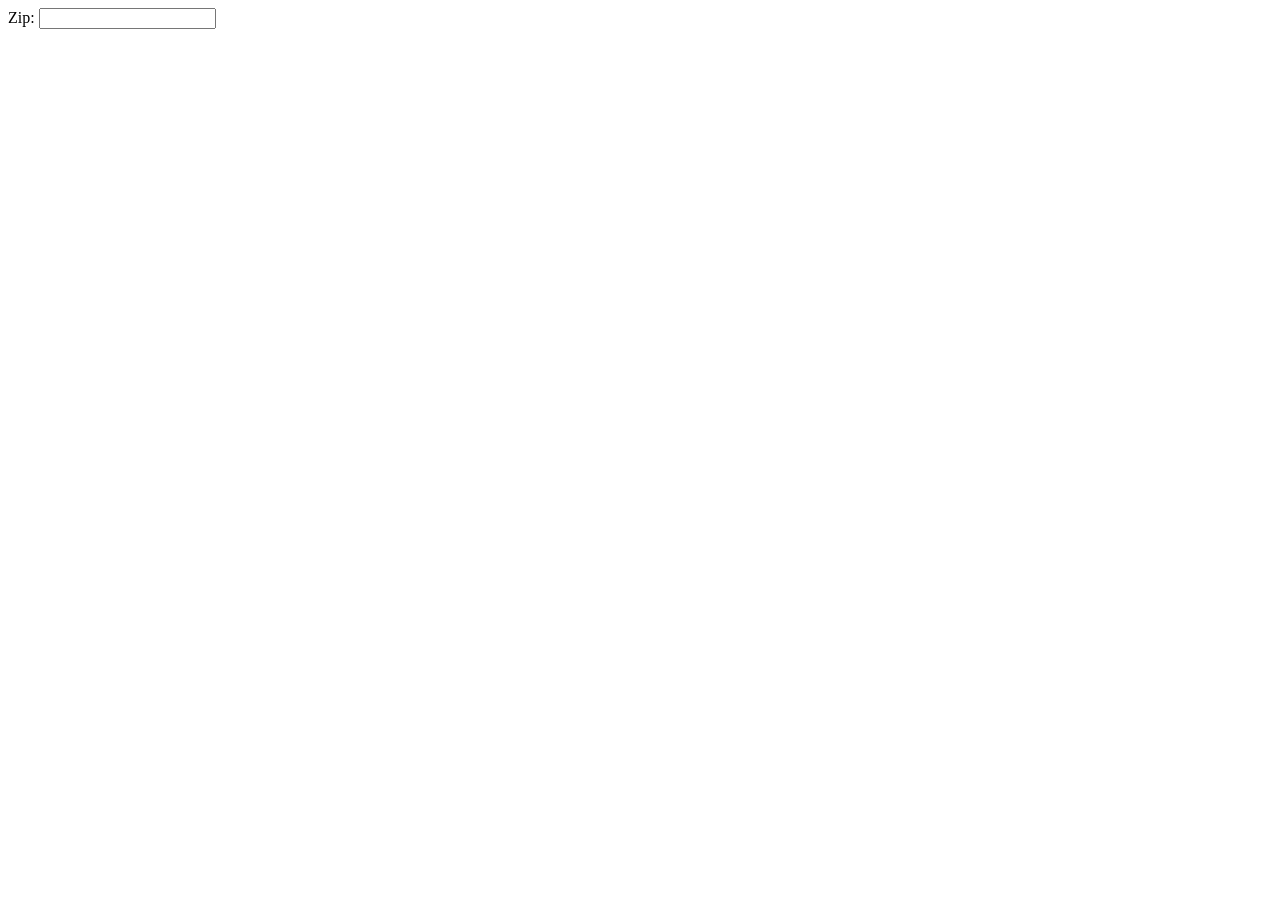
==== index.html @ ad9df1b2 "the goods" ====
<html>
	<head>
		<title></title>
		<script type="text/javascript" src="Weather.js"></script>
		<script type="text/javascript" src="Location.js"></script>
		<script type="text/javascript">
			var w = new Weather();
			var l = new Location();

			l.getLocation().then(function(data) {
				var weather = w.getWeather(data.coords);
				var zip = document.getElementById('txtZip');
				zip.innerHtml(weather)

				console.log(weather);
			});
		</script>
	</head>
	<body>

		<div id="location">
			<label for="zip">Zip:</label>
			<input type="text" name="zip" id="txtZip" />
		</div>

	</body>
</html>
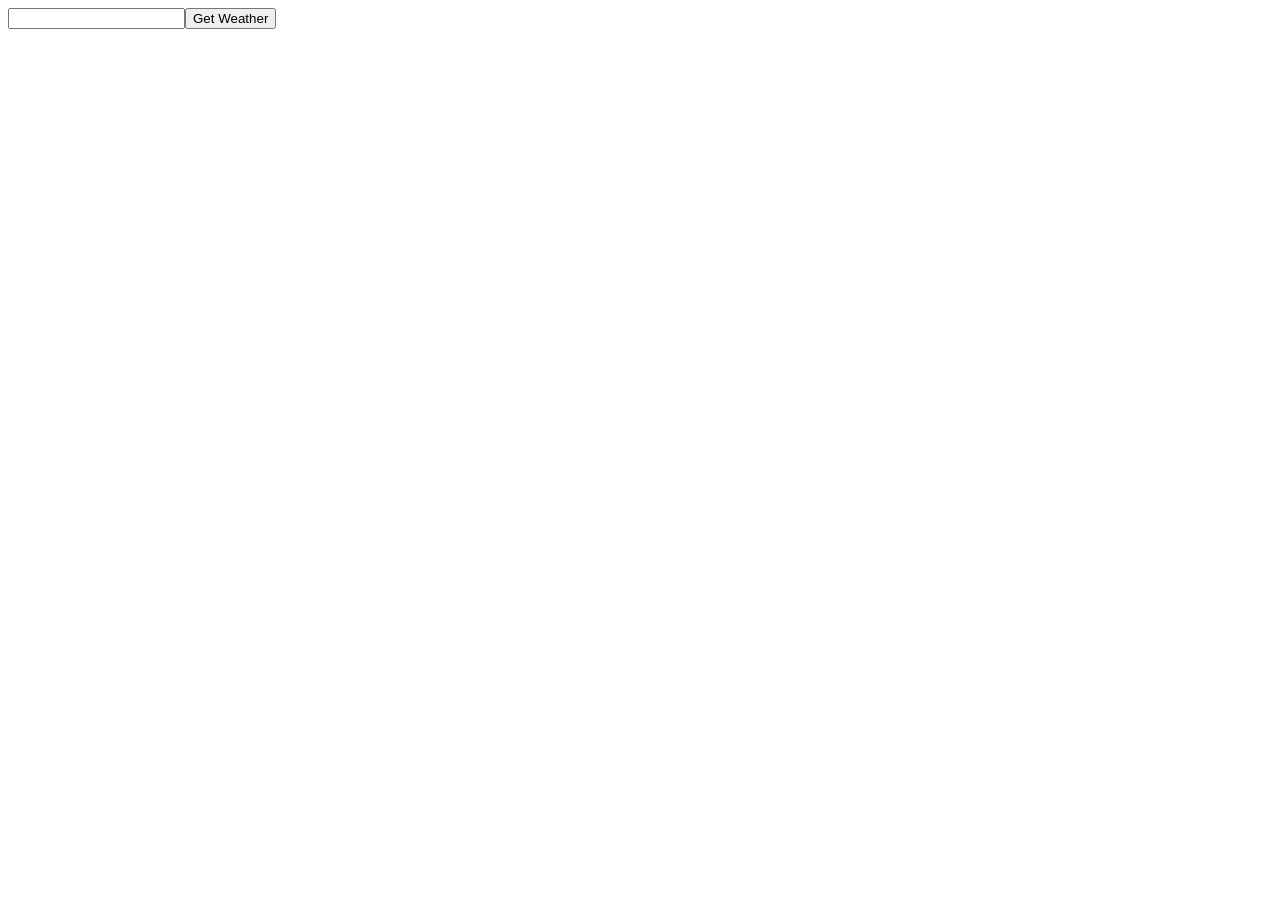
==== commit 9ae95d74: "v2" ====
--- a/index.html
+++ b/index.html
@@ -1,27 +1,12 @@
-<html>
+<html doctype="html">
 	<head>
 		<title></title>
 		<script type="text/javascript" src="Weather.js"></script>
-		<script type="text/javascript" src="Location.js"></script>
-		<script type="text/javascript">
-			var w = new Weather();
-			var l = new Location();
-
-			l.getLocation().then(function(data) {
-				var weather = w.getWeather(data.coords);
-				var zip = document.getElementById('txtZip');
-				zip.innerHtml(weather)
-
-				console.log(weather);
-			});
-		</script>
 	</head>
 	<body>
-
-		<div id="location">
-			<label for="zip">Zip:</label>
-			<input type="text" name="zip" id="txtZip" />
-		</div>
-
+		<div id="weather"></div>
+		<script type="text/javascript">
+			Weather.showWeather('weather');
+		</script>
 	</body>
 </html>
